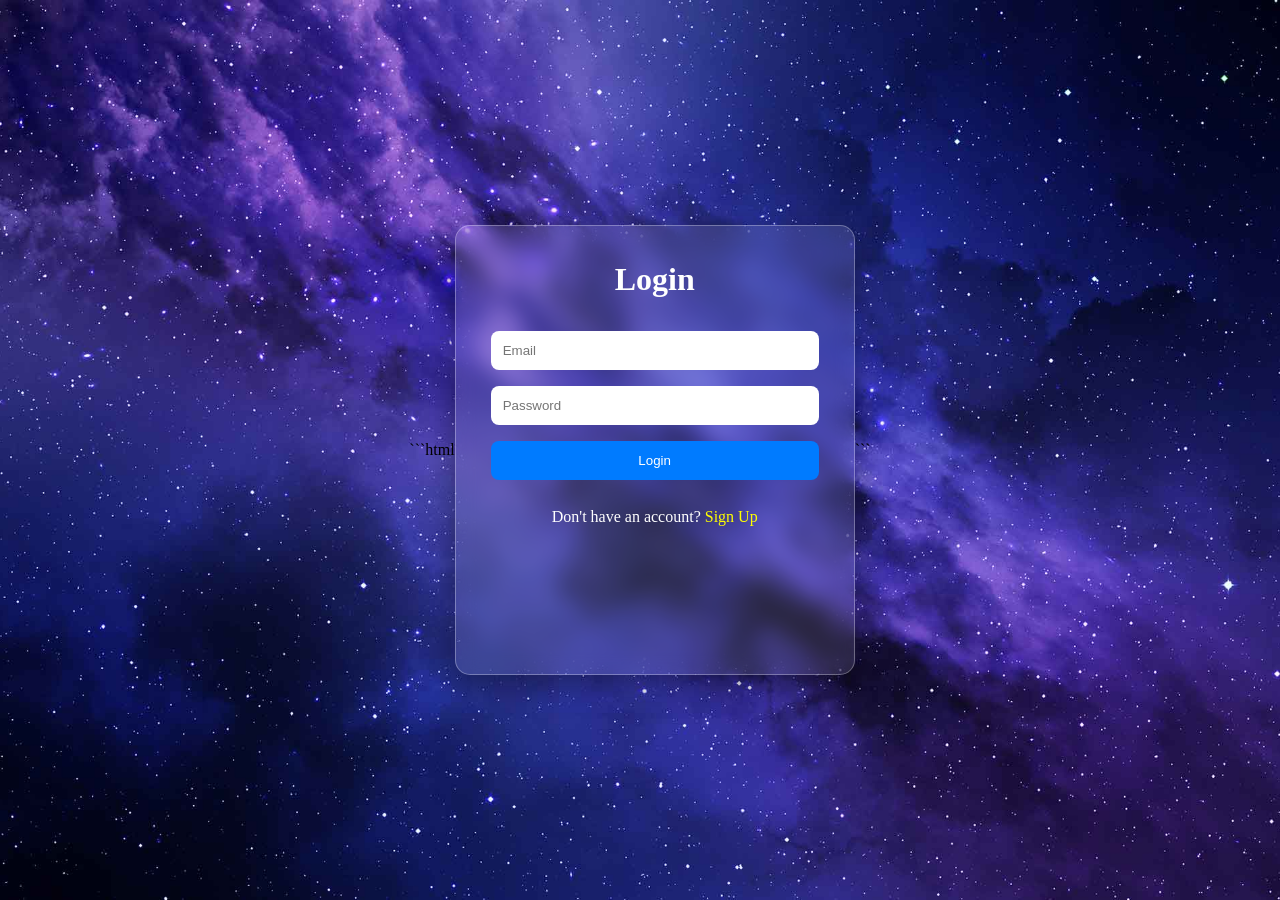
==== eddy.html @ 6ae36e86 "Practice" ====
```html
<!DOCTYPE html>
<html lang="en">

<head>
    <meta charset="UTF-8">
    <meta name="viewport" content="width=device-width, initial-scale=1.0">

    <title>Login & Sign Up</title>

    <link rel="stylesheet" href="awira.css">
</head>

<body>

    <!-- ONE CONTAINER -->
    <div class="container">

        <!-- LOGIN PAGE -->
        <div class="page" id="login">

            <h1>Login</h1>

            <form>
                <input type="email" placeholder="Email" required>

                <input type="password" placeholder="Password" required>

                <input type="submit" value="Login">
            </form>

            <p>
                Don't have an account?
                <a href="#signup">Sign Up</a>
            </p>

        </div>


        <!-- SIGN UP PAGE -->
        <div class="page" id="signup">

            <h1>Sign Up</h1>

            <form>
                <input type="text" placeholder="Full Name" required>

                <input type="email" placeholder="Email" required>

                <input type="password" placeholder="Password" required>

                <input type="password" placeholder="Confirm Password" required>

                <input type="submit" value="Create Account">
            </form>

            <p>
                Already have an account?
                <a href="#login">Login</a>
            </p>

        </div>

    </div>

</body>

</html>
```
---- awira.css ----
* {
    margin: 0;
    padding: 0;
    box-sizing: border-box;
}

body {
    min-height: 100vh;

    background-image: url("6.jpg");
    background-size: cover;
    background-position: center;
    background-repeat: no-repeat;

    display: flex;
    justify-content: center;
    align-items: center;
}


/* ONE CONTAINER */

.container {
    width: 400px;
    min-height: 450px;

    padding: 35px;

    background: rgba(255, 255, 255, 0.1);
    backdrop-filter: blur(10px);

    border: 1px solid rgba(255, 255, 255, 0.3);
    border-radius: 15px;

    box-shadow: 0 8px 32px rgba(0, 0, 0, 0.4);

    overflow: hidden;
}


/* HIDE BOTH PAGES */

.page {
    display: none;
    text-align: center;
}


/* SHOW LOGIN WHEN #login IS SELECTED */

#login:target {
    display: block;
    animation: loginAnimation 0.6s ease;
}


/* SHOW SIGN UP WHEN #signup IS SELECTED */

#signup:target {
    display: block;
    animation: signupAnimation 0.6s ease;
}


/* SHOW LOGIN WHEN THERE IS NO #signup TARGET */

.container:not(:has(.page:target)) #login {
    display: block;
    animation: loginAnimation 0.6s ease;
}


/* LOGIN COMES FROM LEFT */

@keyframes loginAnimation {

    from {
        opacity: 0;
        transform: translateX(-100px);
    }

    to {
        opacity: 1;
        transform: translateX(0);
    }
}


/* SIGN UP COMES FROM RIGHT */

@keyframes signupAnimation {

    from {
        opacity: 0;
        transform: translateX(100px);
    }

    to {
        opacity: 1;
        transform: translateX(0);
    }
}


/* HEADING */

h1 {
    color: white;
    margin-bottom: 25px;
}


/* INPUTS */

input {
    width: 100%;
    padding: 12px;

    margin: 8px 0;

    border: none;
    border-radius: 8px;

    outline: none;

    transition: 0.3s;
}


/* INPUT FOCUS */

input:focus {
    transform: scale(1.03);
}


/* BUTTON */

input[type="submit"] {
    background: #007bff;
    color: white;

    cursor: pointer;

    transition: 0.3s;
}


/* BUTTON HOVER */

input[type="submit"]:hover {
    transform: scale(1.05);
    background: #0056b3;
}


/* TEXT */

p {
    color: white;
    margin-top: 20px;
}


/* LINKS */

a {
    color: yellow;
    text-decoration: none;

    transition: 0.3s;
}


a:hover {
    color: white;
    text-decoration: underline;
}
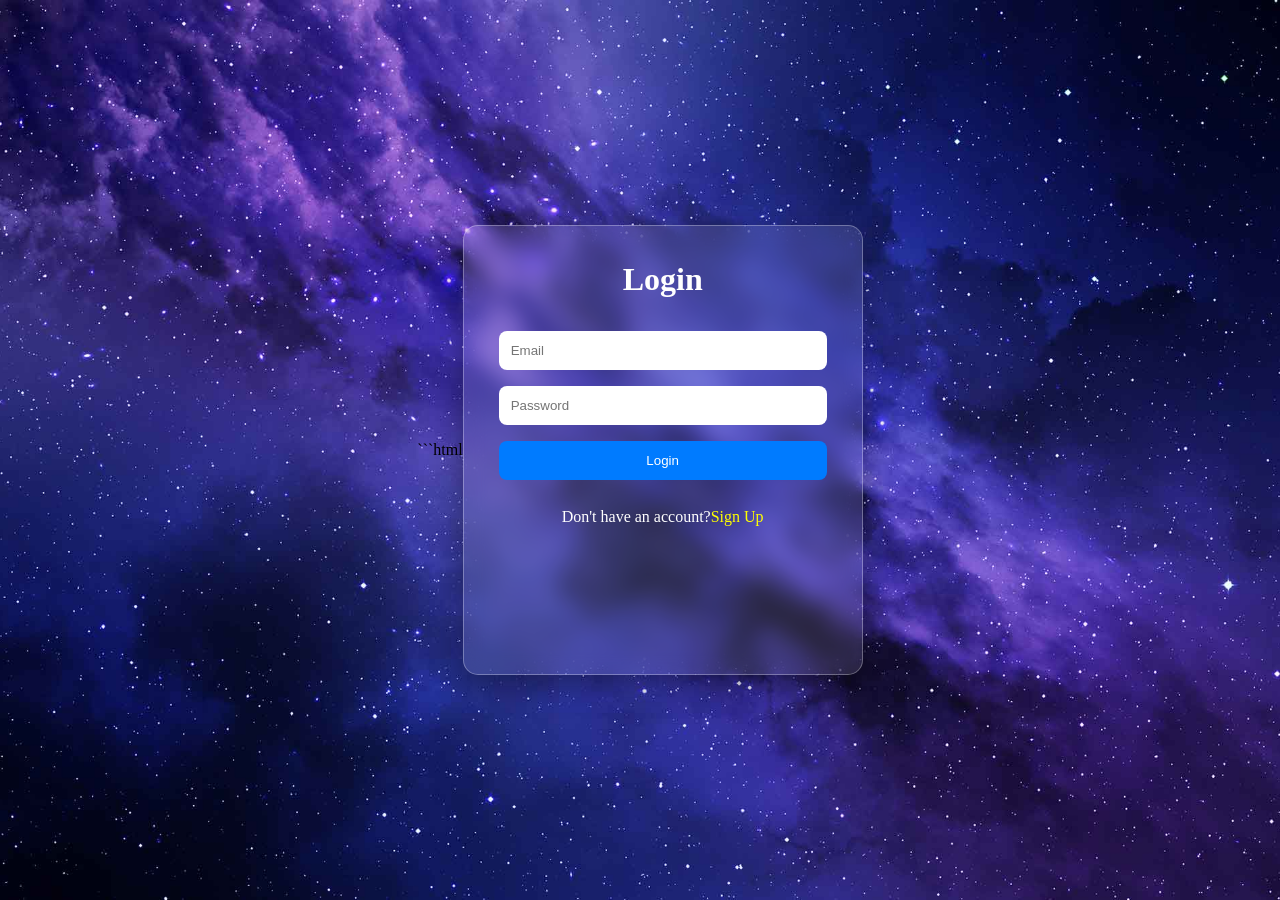
==== commit 2d938b8a: "Updated finall respository" ====
--- a/eddy.html
+++ b/eddy.html
@@ -5,65 +5,33 @@
 <head>
     <meta charset="UTF-8">
     <meta name="viewport" content="width=device-width, initial-scale=1.0">
-
     <title>Login & Sign Up</title>
-
     <link rel="stylesheet" href="awira.css">
 </head>
-
 <body>
-
-    <!-- ONE CONTAINER -->
     <div class="container">
-
-        <!-- LOGIN PAGE -->
         <div class="page" id="login">
-
             <h1>Login</h1>
-
             <form>
                 <input type="email" placeholder="Email" required>
-
                 <input type="password" placeholder="Password" required>
-
                 <input type="submit" value="Login">
             </form>
-
-            <p>
-                Don't have an account?
-                <a href="#signup">Sign Up</a>
-            </p>
-
+            <p>Don't have an account?<a href="#signup">Sign Up</a></p>
         </div>
 
-
-        <!-- SIGN UP PAGE -->
         <div class="page" id="signup">
-
             <h1>Sign Up</h1>
-
             <form>
                 <input type="text" placeholder="Full Name" required>
-
                 <input type="email" placeholder="Email" required>
-
                 <input type="password" placeholder="Password" required>
-
                 <input type="password" placeholder="Confirm Password" required>
-
                 <input type="submit" value="Create Account">
             </form>
+            <p>Already have an account?<a href="#login">Login</a></p>
+        </div>
+    </div>
+</body>
+</html>
 
-            <p>
-                Already have an account?
-                <a href="#login">Login</a>
-            </p>
-
-        </div>
-
-    </div>
-
-</body>
-
-</html>
-```
--- a/awira.css
+++ b/awira.css
@@ -6,12 +6,10 @@
 
 body {
     min-height: 100vh;
-
     background-image: url("6.jpg");
     background-size: cover;
     background-position: center;
     background-repeat: no-repeat;
-
     display: flex;
     justify-content: center;
     align-items: center;
@@ -23,17 +21,12 @@
 .container {
     width: 400px;
     min-height: 450px;
-
     padding: 35px;
-
     background: rgba(255, 255, 255, 0.1);
     backdrop-filter: blur(10px);
-
     border: 1px solid rgba(255, 255, 255, 0.3);
     border-radius: 15px;
-
     box-shadow: 0 8px 32px rgba(0, 0, 0, 0.4);
-
     overflow: hidden;
 }
 
@@ -45,17 +38,13 @@
     text-align: center;
 }
 
-
 /* SHOW LOGIN WHEN #login IS SELECTED */
-
 #login:target {
     display: block;
     animation: loginAnimation 0.6s ease;
 }
 
-
 /* SHOW SIGN UP WHEN #signup IS SELECTED */
-
 #signup:target {
     display: block;
     animation: signupAnimation 0.6s ease;
@@ -63,7 +52,6 @@
 
 
 /* SHOW LOGIN WHEN THERE IS NO #signup TARGET */
-
 .container:not(:has(.page:target)) #login {
     display: block;
     animation: loginAnimation 0.6s ease;
@@ -71,9 +59,7 @@
 
 
 /* LOGIN COMES FROM LEFT */
-
 @keyframes loginAnimation {
-
     from {
         opacity: 0;
         transform: translateX(-100px);
@@ -85,11 +71,8 @@
     }
 }
 
-
 /* SIGN UP COMES FROM RIGHT */
-
 @keyframes signupAnimation {
-
     from {
         opacity: 0;
         transform: translateX(100px);
@@ -101,76 +84,54 @@
     }
 }
 
-
 /* HEADING */
-
 h1 {
     color: white;
     margin-bottom: 25px;
 }
 
-
 /* INPUTS */
-
 input {
     width: 100%;
     padding: 12px;
-
     margin: 8px 0;
-
     border: none;
     border-radius: 8px;
-
     outline: none;
-
     transition: 0.3s;
 }
 
-
 /* INPUT FOCUS */
-
 input:focus {
     transform: scale(1.03);
 }
 
-
 /* BUTTON */
-
 input[type="submit"] {
     background: #007bff;
     color: white;
-
     cursor: pointer;
-
     transition: 0.3s;
 }
 
-
 /* BUTTON HOVER */
-
 input[type="submit"]:hover {
     transform: scale(1.05);
     background: #0056b3;
 }
 
-
 /* TEXT */
-
 p {
     color: white;
     margin-top: 20px;
 }
 
-
 /* LINKS */
-
 a {
     color: yellow;
     text-decoration: none;
-
     transition: 0.3s;
 }
-
 
 a:hover {
     color: white;
